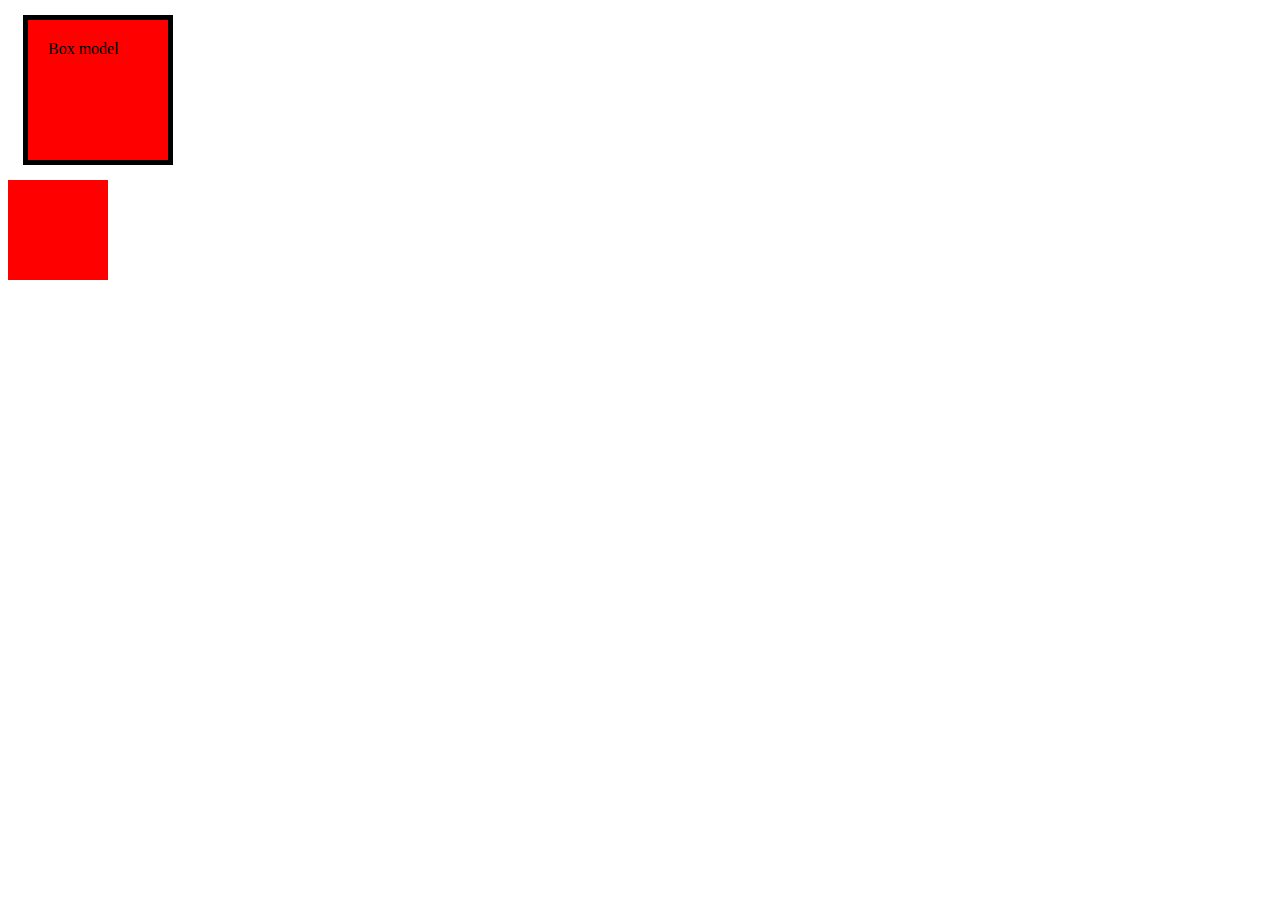
==== chapter-03/index.html @ 21d7432c "upload chapter 3" ====
<!DOCTYPE html>
<html lang="en">
  <head>
    <meta charset="UTF-8" />
    <meta name="viewport" content="width=device-width, initial-scale=1.0" />
    <title>Document</title>
    <link rel="stylesheet" href="style.css" />
  </head>
  <body>
    <div class="box">Box model</div>

    <!-- Positioning -->
    <!-- <div class="positioning">
      <div class="container">
        <div class="static-box">Static Box</div>
        <div class="relative-box">Relative Box</div>
        <div class="absolute-box">Absolute Box</div>
      </div>
      <div class="fixed-box">Fixed Box</div>
      <div class="sticky-box">Sticky Box</div>
    </div> -->

    <!-- Layout -->
    <!-- <div class="layouts">
      <div class="float">
        <div class="container clearfix">
          <div class="left-column">Left Column</div>
          <div class="right-column">Right Column</div>
        </div>
      </div>

      <div class="flexbox">
        <div class="flex-container">
          <div class="flex-item">Item 1</div>
          <div class="flex-item">Item 2</div>
          <div class="flex-item">Item 3</div>
        </div>
      </div>

      <div class="grid">
        <div class="grid-container">
          <div class="grid-item">1</div>
          <div class="grid-item">2</div>
          <div class="grid-item">3</div>
          <div class="grid-item">4</div>
          <div class="grid-item">5</div>
          <div class="grid-item">6</div>
        </div>
      </div>
    </div> -->

    <!-- <div class="responsive">Pioneer</div> -->
    <div class="animate"></div>
  </body>
</html>
---- chapter-03/style.css ----
.box {
  width: 400px;
  padding: 20px;
  border: 5px solid black;
  margin: 15px;
}

.positioning .container {
  /* width: 500px; */
  height: 500px;
  position: relative; /* Parent container must be relative for absolute positioning */
  background-color: lightgray;
}
.positioning .static-box {
  position: static;
  background-color: lightblue;
  padding: 10px;
}
.positioning .relative-box {
  position: relative;
  top: 20px;
  left: 30px;
  background-color: lightgreen;
  padding: 10px;
}
.positioning .absolute-box {
  position: absolute;
  top: 40px;
  right: 50px;
  background-color: lightcoral;
  padding: 10px;
}
.positioning .fixed-box {
  position: fixed;
  bottom: 20px;
  left: 20px;
  background-color: lightpink;
  padding: 10px;
}
.positioning .sticky-box {
  position: sticky;
  top: 10px; /* Distance from the top when scrolling */
  background-color: lightgoldenrodyellow;
  padding: 10px;
}

.layouts .float .container {
  width: 100%;
}
.layouts .float .left-column {
  float: left;
  width: 30%;
}
.layouts .float .right-column {
  float: right;
  width: 70%;
}
/* Clearfix to clear the floats */
.layouts .float .clearfix::after {
  content: "";
  clear: both;
  display: table;
}

.layouts .flexbox .flex-container {
  display: flex;
}

.layouts .flexbox .flex-container .flex-item {
  flex: 1; /* Grow to fill available space */
}

.grid .grid-container {
  display: grid;
  grid-template-columns: auto auto auto; /* Three columns */
  gap: 10px;
}
.grid .grid-container .grid-item {
  background-color: lightgray;
  padding: 20px;
  text-align: center;
}

.responsive {
  background-color: lightblue;
}

/* Style khi màn hình có chiều rộng nhỏ hơn 600px */
@media screen and (max-width: 600px) {
  .responsive {
    background-color: lightblue;
  }
}

/* Style khi màn hình có chiều rộng từ 600px đến 1200px */
@media screen and (min-width: 600px) and (max-width: 1200px) {
  .responsive {
    background-color: coral;
  }
}

/* Style khi màn hình có chiều rộng lớn hơn 1200px */
@media screen and (min-width: 1200px) {
  .responsive {
    background-color: lightgreen;
  }
}

.box {
  width: 100px;
  height: 100px;
  background: red;
  transition: width 2s, background 2s, transform 2s;

  /* transition: all 2s ; */
}

.box:hover {
  width: 200px;
  background: blue;
  transform: rotate(45deg);
}

@keyframes example {
  0% {
    background-color: red;
  }
  25% {
    background-color: yellow;
  }
  50% {
    background-color: blue;
  }
  100% {
    background-color: red;
  }
}

.animate {
  width: 100px;
  height: 100px;
  background: red;
  animation-name: example;
  animation-duration: 4s;
  animation-iteration-count: infinite;
  animation-timing-function: linear;
}
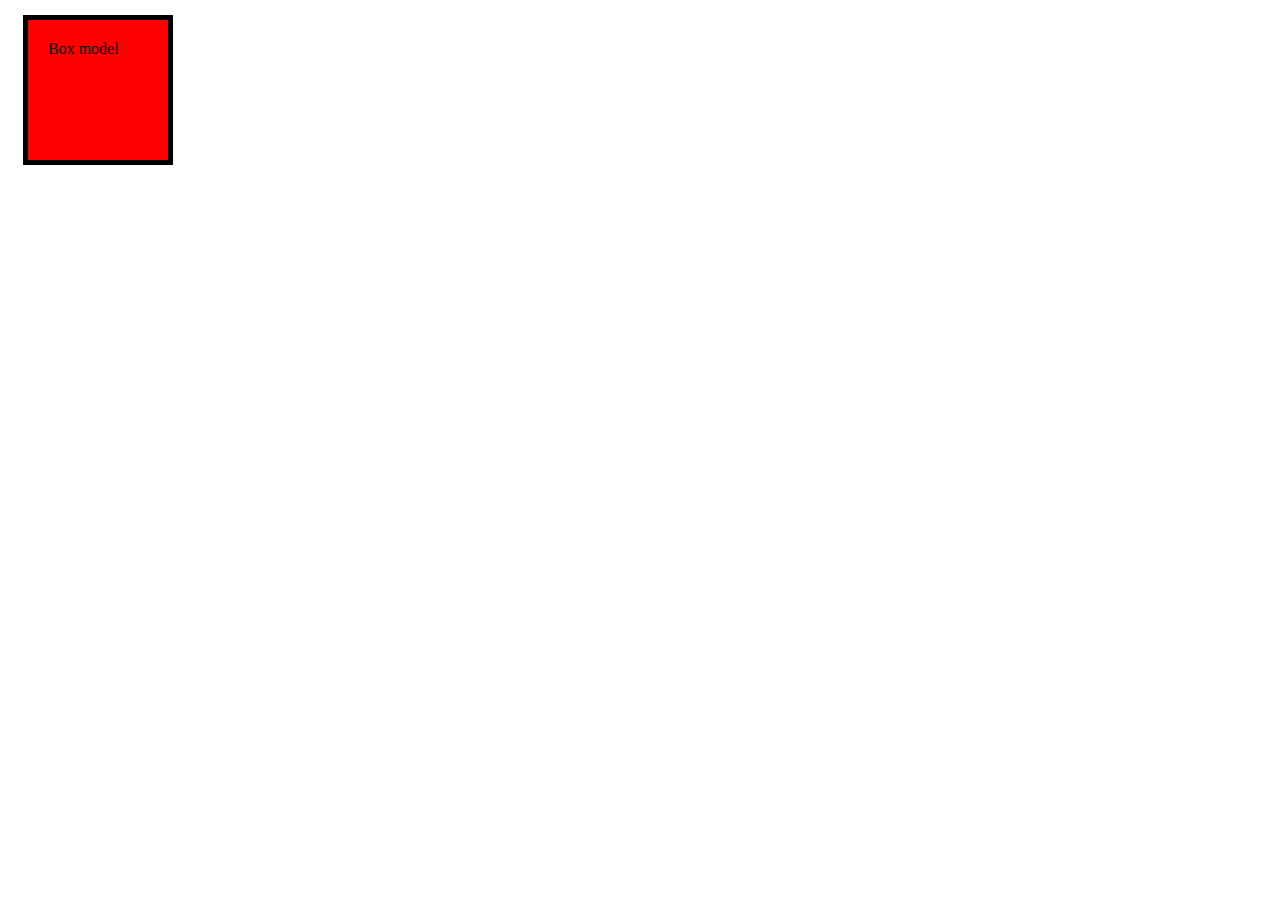
==== commit 4332bc94: "upload chapter 04" ====
--- a/chapter-03/index.html
+++ b/chapter-03/index.html
@@ -6,38 +6,87 @@
     <title>Document</title>
     <link rel="stylesheet" href="style.css" />
   </head>
+
+  <link rel="stylesheet" href="./style.css" />
+
+  <!-- <link rel="stylesheet" href="../chapter-02/"> -->
+
   <body>
-    <div class="box">Box model</div>
+    <div class="box" id="box-id">Box model</div>
+    <!-- <span>Box model</span> -->
+
+    <!-- <input type="text" />
+    <div type="text"></div>
+    <input type="text" />
+    <input type="text" />
+    <input type="text" /> -->
 
     <!-- Positioning -->
     <!-- <div class="positioning">
       <div class="container">
         <div class="static-box">Static Box</div>
         <div class="relative-box">Relative Box</div>
-        <div class="absolute-box">Absolute Box</div>
+        <div style="position: relative">
+          <div class="absolute-box">Absolute Box</div>
+        </div>
       </div>
       <div class="fixed-box">Fixed Box</div>
       <div class="sticky-box">Sticky Box</div>
     </div> -->
 
+    <!-- <ul class="ul-1">
+      <li>1</li>
+      <li>2</li>
+      <li>3</li>
+
+      <ul class="ul-2">
+        <li>4</li>
+        <li>5</li>
+        <li>6</li>
+      </ul>
+    </ul>
+
+    <ol>
+      <li></li>
+    </ol> -->
+
     <!-- Layout -->
-    <!-- <div class="layouts">
-      <div class="float">
+    <div class="layouts">
+      <!-- <div class="float">
         <div class="container clearfix">
           <div class="left-column">Left Column</div>
           <div class="right-column">Right Column</div>
         </div>
-      </div>
+      </div> -->
 
-      <div class="flexbox">
+      <!-- <div class="flexbox">
         <div class="flex-container">
-          <div class="flex-item">Item 1</div>
+          <div class="flex-item">
+            <span>1</span>
+            <span>2</span>
+          </div>
           <div class="flex-item">Item 2</div>
           <div class="flex-item">Item 3</div>
+          <div class="flex-item">Item 3</div>
+          <div class="flex-item">Item 3</div>
+          <div class="flex-item">Item 3</div>
+          <div class="flex-item">Item 3</div>
         </div>
-      </div>
+      </div> -->
+      <!-- Block Elements Method -->
 
-      <div class="grid">
+      <!-- grid__container__item__list__title -->
+
+      <!-- SCSS -->
+      <!-- .layouts{
+        &__{
+          .
+        }
+      } -->
+
+      <!-- block__items--method -->
+
+      <!-- <div class="grid">
         <div class="grid-container">
           <div class="grid-item">1</div>
           <div class="grid-item">2</div>
@@ -46,10 +95,12 @@
           <div class="grid-item">5</div>
           <div class="grid-item">6</div>
         </div>
-      </div>
+      </div> -->
+    </div>
+
+    <!-- <div class="responsive">
+      <span class="h1">Pioneer</span>
     </div> -->
-
-    <!-- <div class="responsive">Pioneer</div> -->
-    <div class="animate"></div>
+    <!-- <div class="animate"></div> -->
   </body>
 </html>
--- a/chapter-03/style.css
+++ b/chapter-03/style.css
@@ -10,6 +10,7 @@
   height: 500px;
   position: relative; /* Parent container must be relative for absolute positioning */
   background-color: lightgray;
+  width: 100%;
 }
 .positioning .static-box {
   position: static;
@@ -20,6 +21,8 @@
   position: relative;
   top: 20px;
   left: 30px;
+  right: 20px;
+  /* bottom: -50px; */
   background-color: lightgreen;
   padding: 10px;
 }
@@ -39,13 +42,15 @@
 }
 .positioning .sticky-box {
   position: sticky;
-  top: 10px; /* Distance from the top when scrolling */
+  top: 100px; /* Distance from the top when scrolling */
+  bottom: 20px;
   background-color: lightgoldenrodyellow;
   padding: 10px;
 }
 
 .layouts .float .container {
-  width: 100%;
+  /* width: 100%; */
+  width: 500px;
 }
 .layouts .float .left-column {
   float: left;
@@ -64,6 +69,7 @@
 
 .layouts .flexbox .flex-container {
   display: flex;
+  /* flex-direction: ; */
 }
 
 .layouts .flexbox .flex-container .flex-item {
@@ -73,8 +79,15 @@
 .grid .grid-container {
   display: grid;
   grid-template-columns: auto auto auto; /* Three columns */
+  /* grid-template-rows: ; */
   gap: 10px;
 }
+/* Note */
+
+.bg-lightgray {
+  background-color: lightgray;
+}
+
 .grid .grid-container .grid-item {
   background-color: lightgray;
   padding: 20px;
@@ -85,8 +98,19 @@
   background-color: lightblue;
 }
 
+body {
+  font-size: 62.5%;
+}
+
+.responsive .h1 {
+  font-size: 2rem;
+}
+
 /* Style khi màn hình có chiều rộng nhỏ hơn 600px */
 @media screen and (max-width: 600px) {
+  body {
+    font-size: 10px;
+  }
   .responsive {
     background-color: lightblue;
   }
@@ -94,6 +118,9 @@
 
 /* Style khi màn hình có chiều rộng từ 600px đến 1200px */
 @media screen and (min-width: 600px) and (max-width: 1200px) {
+  body {
+    font-size: 10px;
+  }
   .responsive {
     background-color: coral;
   }
@@ -101,6 +128,9 @@
 
 /* Style khi màn hình có chiều rộng lớn hơn 1200px */
 @media screen and (min-width: 1200px) {
+  body {
+    font-size: 10px;
+  }
   .responsive {
     background-color: lightgreen;
   }
@@ -111,8 +141,6 @@
   height: 100px;
   background: red;
   transition: width 2s, background 2s, transform 2s;
-
-  /* transition: all 2s ; */
 }
 
 .box:hover {
@@ -125,6 +153,7 @@
   0% {
     background-color: red;
   }
+  /* rgb() */
   25% {
     background-color: yellow;
   }
@@ -141,7 +170,60 @@
   height: 100px;
   background: red;
   animation-name: example;
-  animation-duration: 4s;
+  animation-duration: 8s;
   animation-iteration-count: infinite;
   animation-timing-function: linear;
 }
+
+/*  */
+
+div {
+}
+
+#box-id {
+}
+
+.class {
+}
+
+[type="text"] {
+}
+
+span:hover {
+  background: #000;
+}
+
+input::first-letter {
+}
+
+.ul-1 > li {
+  background: yellow;
+}
+
+h1 + h2 + h3 {
+}
+
+h1 {
+}
+h2 {
+}
+
+h3 {
+}
+
+p:nth-child(1) {
+  color: antiquewhite;
+}
+
+p:nth-child(2) {
+}
+
+/* 1rem = 16px */
+
+body {
+  font-size: 16px;
+}
+
+.h1 {
+  font-size: 1rem; /*16px*/
+}
--- a/chapter-03/style.css
+++ b/chapter-03/style.css
@@ -10,6 +10,7 @@
   height: 500px;
   position: relative; /* Parent container must be relative for absolute positioning */
   background-color: lightgray;
+  width: 100%;
 }
 .positioning .static-box {
   position: static;
@@ -20,6 +21,8 @@
   position: relative;
   top: 20px;
   left: 30px;
+  right: 20px;
+  /* bottom: -50px; */
   background-color: lightgreen;
   padding: 10px;
 }
@@ -39,13 +42,15 @@
 }
 .positioning .sticky-box {
   position: sticky;
-  top: 10px; /* Distance from the top when scrolling */
+  top: 100px; /* Distance from the top when scrolling */
+  bottom: 20px;
   background-color: lightgoldenrodyellow;
   padding: 10px;
 }
 
 .layouts .float .container {
-  width: 100%;
+  /* width: 100%; */
+  width: 500px;
 }
 .layouts .float .left-column {
   float: left;
@@ -64,6 +69,7 @@
 
 .layouts .flexbox .flex-container {
   display: flex;
+  /* flex-direction: ; */
 }
 
 .layouts .flexbox .flex-container .flex-item {
@@ -73,8 +79,15 @@
 .grid .grid-container {
   display: grid;
   grid-template-columns: auto auto auto; /* Three columns */
+  /* grid-template-rows: ; */
   gap: 10px;
 }
+/* Note */
+
+.bg-lightgray {
+  background-color: lightgray;
+}
+
 .grid .grid-container .grid-item {
   background-color: lightgray;
   padding: 20px;
@@ -85,8 +98,19 @@
   background-color: lightblue;
 }
 
+body {
+  font-size: 62.5%;
+}
+
+.responsive .h1 {
+  font-size: 2rem;
+}
+
 /* Style khi màn hình có chiều rộng nhỏ hơn 600px */
 @media screen and (max-width: 600px) {
+  body {
+    font-size: 10px;
+  }
   .responsive {
     background-color: lightblue;
   }
@@ -94,6 +118,9 @@
 
 /* Style khi màn hình có chiều rộng từ 600px đến 1200px */
 @media screen and (min-width: 600px) and (max-width: 1200px) {
+  body {
+    font-size: 10px;
+  }
   .responsive {
     background-color: coral;
   }
@@ -101,6 +128,9 @@
 
 /* Style khi màn hình có chiều rộng lớn hơn 1200px */
 @media screen and (min-width: 1200px) {
+  body {
+    font-size: 10px;
+  }
   .responsive {
     background-color: lightgreen;
   }
@@ -111,8 +141,6 @@
   height: 100px;
   background: red;
   transition: width 2s, background 2s, transform 2s;
-
-  /* transition: all 2s ; */
 }
 
 .box:hover {
@@ -125,6 +153,7 @@
   0% {
     background-color: red;
   }
+  /* rgb() */
   25% {
     background-color: yellow;
   }
@@ -141,7 +170,60 @@
   height: 100px;
   background: red;
   animation-name: example;
-  animation-duration: 4s;
+  animation-duration: 8s;
   animation-iteration-count: infinite;
   animation-timing-function: linear;
 }
+
+/*  */
+
+div {
+}
+
+#box-id {
+}
+
+.class {
+}
+
+[type="text"] {
+}
+
+span:hover {
+  background: #000;
+}
+
+input::first-letter {
+}
+
+.ul-1 > li {
+  background: yellow;
+}
+
+h1 + h2 + h3 {
+}
+
+h1 {
+}
+h2 {
+}
+
+h3 {
+}
+
+p:nth-child(1) {
+  color: antiquewhite;
+}
+
+p:nth-child(2) {
+}
+
+/* 1rem = 16px */
+
+body {
+  font-size: 16px;
+}
+
+.h1 {
+  font-size: 1rem; /*16px*/
+}
